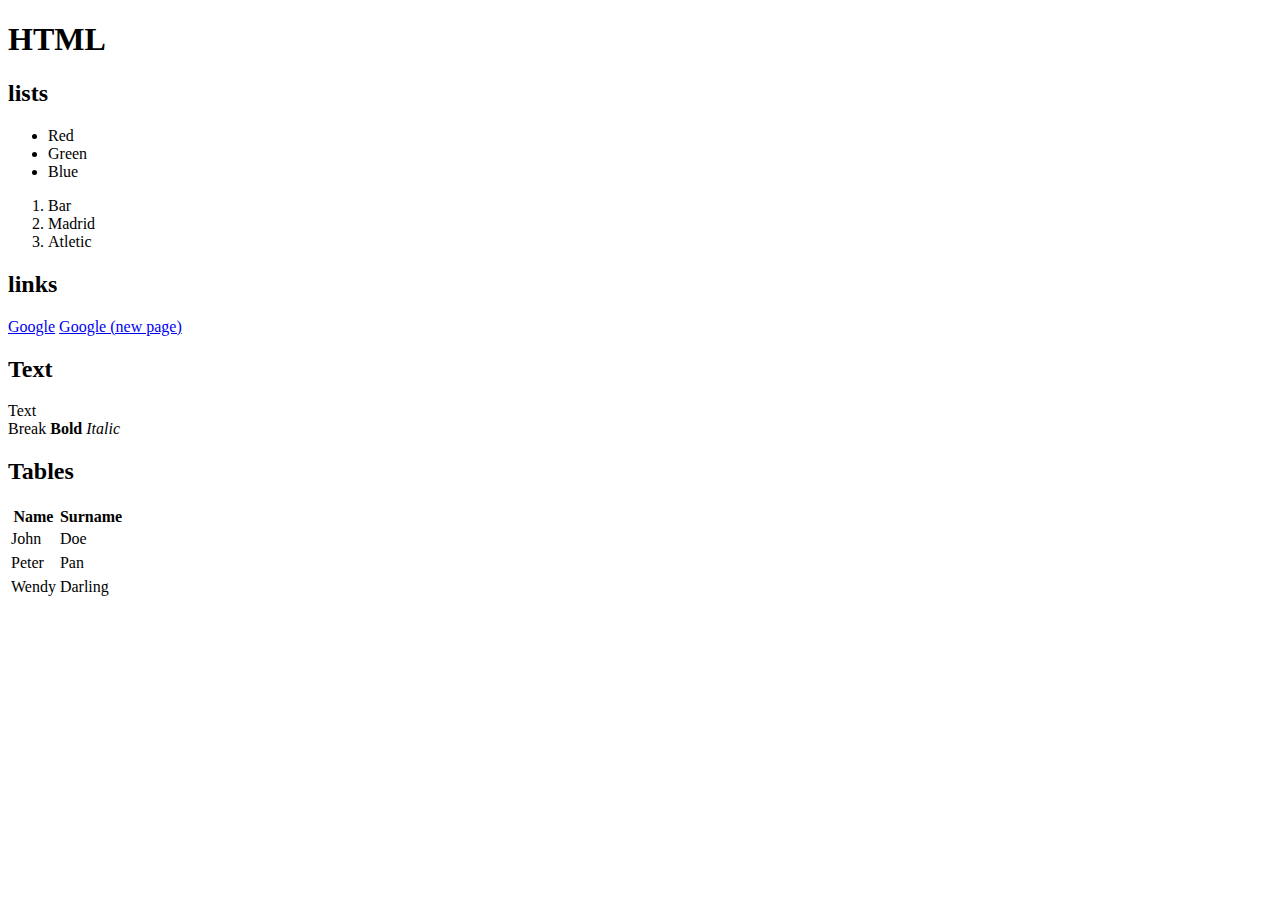
==== staff/eduardo-yeves/playground/html/index.html @ 6d0f1aac "add html folder and index #5" ====
<!DOCTYPE html>
<html lang="en">

<head>
    <meta charset="UTF-8">
    <meta name="viewport" content="width=device-width, initial-scale=1.0">
    <title>HTML</title>
</head>
<h1>HTML</h1>

<!-- TODO add color list (red, green, blue) -->
<h2>lists</h2>

<ul>
    <li>Red</li>
    <li>Green</li>
    <li>Blue</li>
</ul>

<ol>
    <li>Bar</li>
    <li>Madrid</li>
    <li>Atletic</li>
</ol>

<h2>links</h2>

<a href="https://www.google.com">Google</a>

<a href="http://www.google.com" target="_blank" rel="noopener noreferrer">Google (new page)</a>

<h2>Text</h2>

Text<br>Break

<b>Bold</b>

<i>Italic</i>

<h2>Tables</h2>

<table>
    <tr>
        <th>Name</th>
        <th>Surname</th>
    </tr>
    <tr>
        <td>John</td>
        <td>Doe</td>
    </tr>
    <tr></tr>
    <td>Peter</td>
    <td>Pan</td>
    </tr>
    <tr></tr>
    <td>Wendy</td>
    <td>Darling</td>
    </tr>
</table>

<!-- add more html elements examples -->

<body>

</body>

</html>
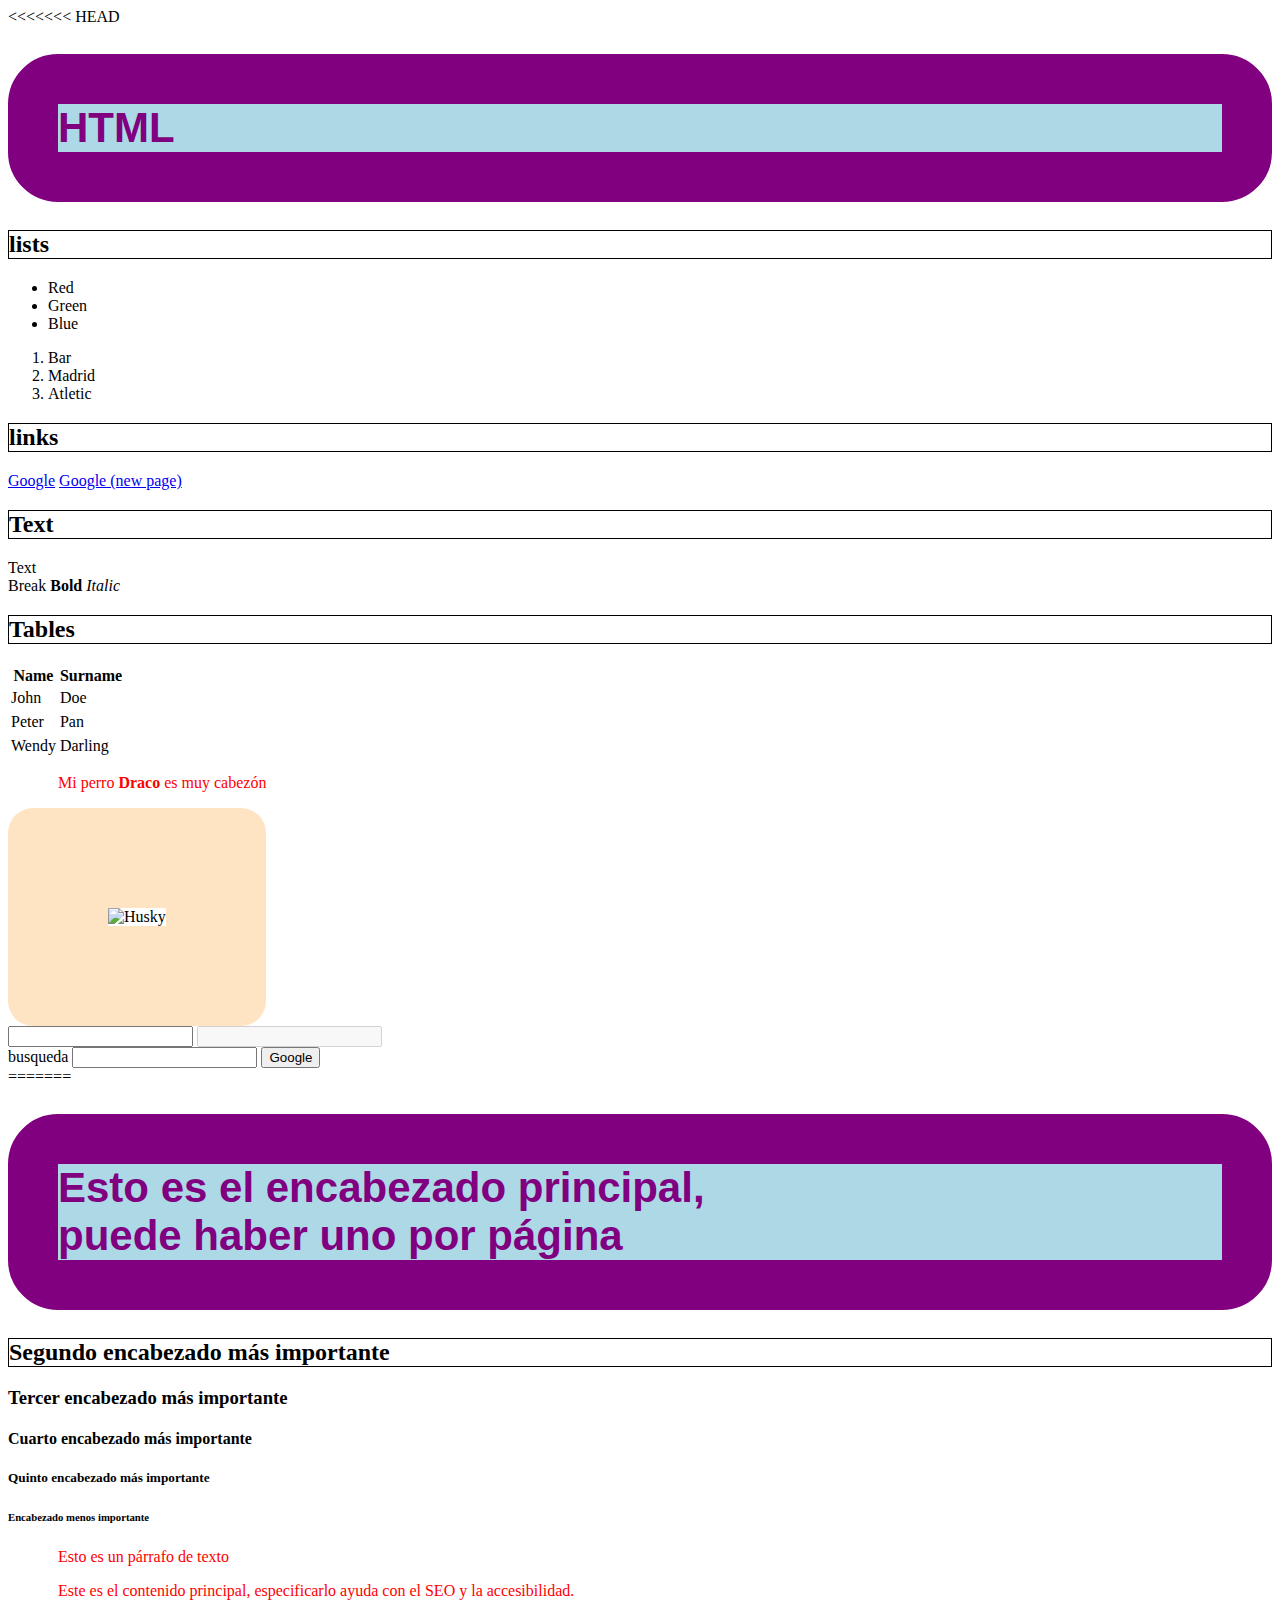
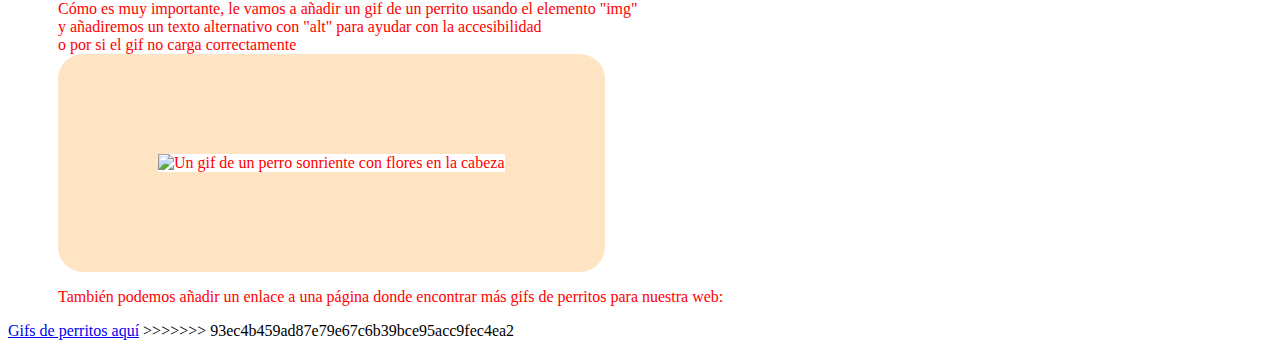
==== commit 78230129: "Updating the feature/playground branch from the develop branch due to previous errors #5" ====
--- a/staff/eduardo-yeves/playground/html/index.html
+++ b/staff/eduardo-yeves/playground/html/index.html
@@ -4,6 +4,7 @@
 <head>
     <meta charset="UTF-8">
     <meta name="viewport" content="width=device-width, initial-scale=1.0">
+<<<<<<< HEAD
     <title>HTML</title>
 </head>
 <h1>HTML</h1>
@@ -60,8 +61,56 @@
 
 <!-- add more html elements examples -->
 
+<p>Mi perro <strong>Draco</strong> es muy cabezón</p>
+
+<img src="https://i.giphy.com/JpKv5m3OfJRtu.webp" alt="Husky" width="250"> <br>
+
+<input type="text">
+<input type="text" disabled>
+
+<form action="https:www.google.com/search" method="get" target="_blank">
+    <label for="q">busqueda</label>
+    <input type="text" name="q">
+    <button type="submit">Google</button>
+</form>
+
 <body>
 
+=======
+    <title>HTML DOCUMENT</title>
+    <link rel="stylesheet" href="../css/style.css">
+</head>
+
+<body>
+    <h1>Esto es el encabezado principal,
+        <br>puede haber uno por página
+    </h1>
+
+    <h2>Segundo encabezado más importante</h2>
+    <h3>Tercer encabezado más importante</h3>
+    <h4>Cuarto encabezado más importante</h4>
+    <h5>Quinto encabezado más importante</h5>
+    <h6>Encabezado menos importante</h6>
+
+    <p>Esto es un párrafo de texto</p>
+
+    <!-- Asi se comenta en HTML -->
+
+    <!-- con <main> representamos el contenido principal del cuerpo de la página -->
+    <main>
+        <p>Este es el contenido principal, especificarlo ayuda con el SEO y la accesibilidad.
+            <br>Cómo es muy importante, le vamos a añadir un gif de un perrito usando el elemento "img"
+            <br>y añadiremos un texto alternativo con "alt" para ayudar con la accesibilidad
+            <br>o por si el gif no carga correctamente<br>
+
+            <img src="https://i.giphy.com/Fu3OjBQiCs3s0ZuLY3.webp"
+                alt="Un gif de un perro sonriente con flores en la cabeza">
+        </p>
+    </main>
+
+    <p>También podemos añadir un enlace a una página donde encontrar más gifs de perritos para nuestra web:</p>
+    <a href="https://giphy.com/search/dog">Gifs de perritos aquí</a>
+>>>>>>> 93ec4b459ad87e79e67c6b39bce95acc9fec4ea2
 </body>
 
 </html>--- a/staff/eduardo-yeves/playground/css/style.css
+++ b/staff/eduardo-yeves/playground/css/style.css
@@ -0,0 +1,23 @@
+h1 {
+    color: purple;
+    background-color: lightblue;
+    font-size: 42px;
+    font-family: Arial, Helvetica, sans-serif;
+    font-weight: bolder;
+    border: 50px solid purple;
+    border-radius: 50px;
+}
+
+p {
+    color: red;
+    margin-left: 50px;
+}
+
+img {
+    border-radius: 25px;
+    border: solid bisque 100px;
+}
+
+h2 {
+    border: 1px solid black;
+}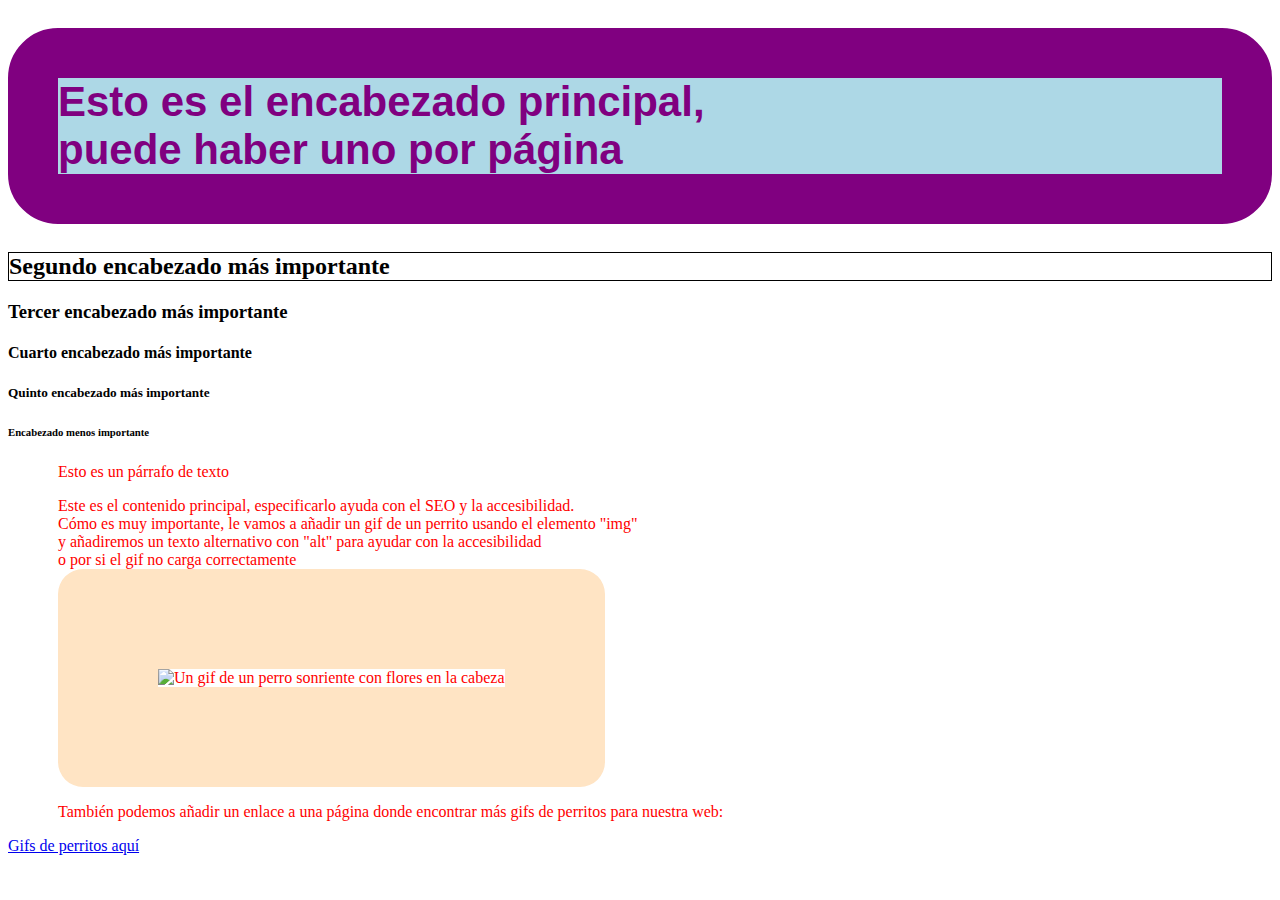
==== commit 27e48c2a: "Merge 5d3cc486c9ac9c9b979f4484bd3926d373b988ba into 6ff500bc202793b7c3a7cba200f22530a3b66f07" ====
--- a/staff/eduardo-yeves/playground/html/index.html
+++ b/staff/eduardo-yeves/playground/html/index.html
@@ -4,79 +4,6 @@
 <head>
     <meta charset="UTF-8">
     <meta name="viewport" content="width=device-width, initial-scale=1.0">
-<<<<<<< HEAD
-    <title>HTML</title>
-</head>
-<h1>HTML</h1>
-
-<!-- TODO add color list (red, green, blue) -->
-<h2>lists</h2>
-
-<ul>
-    <li>Red</li>
-    <li>Green</li>
-    <li>Blue</li>
-</ul>
-
-<ol>
-    <li>Bar</li>
-    <li>Madrid</li>
-    <li>Atletic</li>
-</ol>
-
-<h2>links</h2>
-
-<a href="https://www.google.com">Google</a>
-
-<a href="http://www.google.com" target="_blank" rel="noopener noreferrer">Google (new page)</a>
-
-<h2>Text</h2>
-
-Text<br>Break
-
-<b>Bold</b>
-
-<i>Italic</i>
-
-<h2>Tables</h2>
-
-<table>
-    <tr>
-        <th>Name</th>
-        <th>Surname</th>
-    </tr>
-    <tr>
-        <td>John</td>
-        <td>Doe</td>
-    </tr>
-    <tr></tr>
-    <td>Peter</td>
-    <td>Pan</td>
-    </tr>
-    <tr></tr>
-    <td>Wendy</td>
-    <td>Darling</td>
-    </tr>
-</table>
-
-<!-- add more html elements examples -->
-
-<p>Mi perro <strong>Draco</strong> es muy cabezón</p>
-
-<img src="https://i.giphy.com/JpKv5m3OfJRtu.webp" alt="Husky" width="250"> <br>
-
-<input type="text">
-<input type="text" disabled>
-
-<form action="https:www.google.com/search" method="get" target="_blank">
-    <label for="q">busqueda</label>
-    <input type="text" name="q">
-    <button type="submit">Google</button>
-</form>
-
-<body>
-
-=======
     <title>HTML DOCUMENT</title>
     <link rel="stylesheet" href="../css/style.css">
 </head>
@@ -110,7 +37,6 @@
 
     <p>También podemos añadir un enlace a una página donde encontrar más gifs de perritos para nuestra web:</p>
     <a href="https://giphy.com/search/dog">Gifs de perritos aquí</a>
->>>>>>> 93ec4b459ad87e79e67c6b39bce95acc9fec4ea2
 </body>
 
 </html>